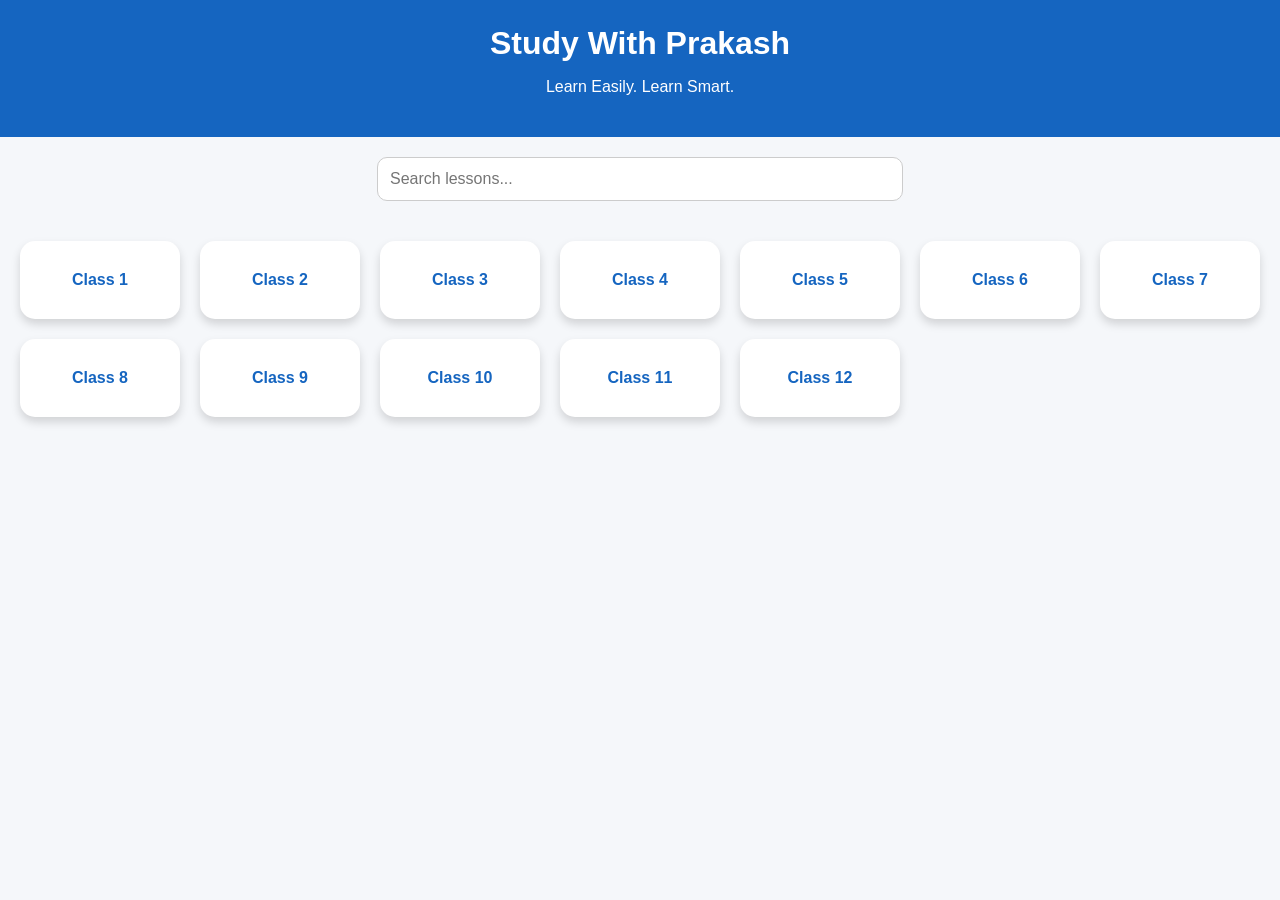
==== index.html @ 3fec9691 "Create index.html" ====
<!DOCTYPE html>
<html lang="en">
<head>
<meta charset="UTF-8">
<meta name="viewport" content="width=device-width, initial-scale=1.0">
<title>Study With Prakash</title>

<style>
body{
    margin:0;
    font-family:Arial,sans-serif;
    background:#f5f7fa;
}

header{
    background:#1565c0;
    color:white;
    text-align:center;
    padding:25px;
}

h1{
    margin:0;
}

.search{
    text-align:center;
    margin:20px;
}

.search input{
    width:90%;
    max-width:500px;
    padding:12px;
    border-radius:10px;
    border:1px solid #ccc;
    font-size:16px;
}

.container{
    display:grid;
    grid-template-columns:repeat(auto-fit,minmax(150px,1fr));
    gap:20px;
    padding:20px;
}

.card{
    background:white;
    border-radius:15px;
    text-align:center;
    padding:30px 10px;
    text-decoration:none;
    color:#1565c0;
    font-weight:bold;
    box-shadow:0 5px 10px rgba(0,0,0,.15);
    transition:.3s;
}

.card:hover{
    transform:scale(1.05);
}
</style>

</head>

<body>

<header>
<h1>Study With Prakash</h1>
<p>Learn Easily. Learn Smart.</p>
</header>

<div class="search">
<input type="text" placeholder="Search lessons...">
</div>

<div class="container">

<a class="card" href="#">Class 1</a>
<a class="card" href="#">Class 2</a>
<a class="card" href="#">Class 3</a>
<a class="card" href="#">Class 4</a>
<a class="card" href="#">Class 5</a>
<a class="card" href="#">Class 6</a>
<a class="card" href="#">Class 7</a>
<a class="card" href="#">Class 8</a>
<a class="card" href="#">Class 9</a>
<a class="card" href="#">Class 10</a>
<a class="card" href="#">Class 11</a>
<a class="card" href="#">Class 12</a>

</div>

</body>
</html>
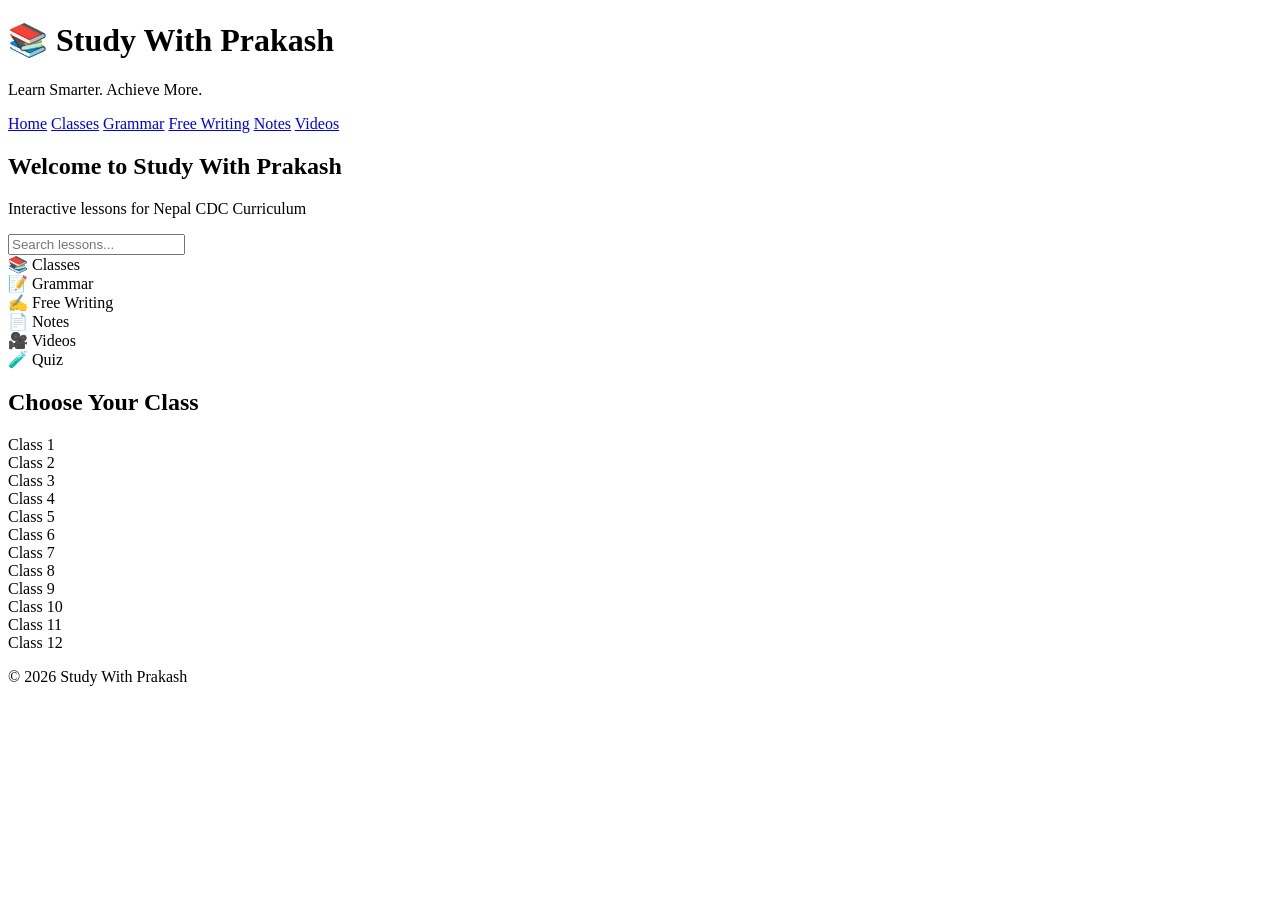
==== commit 367dc2aa: "Update index.html" ====
--- a/index.html
+++ b/index.html
@@ -5,91 +5,78 @@
 <meta name="viewport" content="width=device-width, initial-scale=1.0">
 <title>Study With Prakash</title>
 
-<style>
-body{
-    margin:0;
-    font-family:Arial,sans-serif;
-    background:#f5f7fa;
-}
-
-header{
-    background:#1565c0;
-    color:white;
-    text-align:center;
-    padding:25px;
-}
-
-h1{
-    margin:0;
-}
-
-.search{
-    text-align:center;
-    margin:20px;
-}
-
-.search input{
-    width:90%;
-    max-width:500px;
-    padding:12px;
-    border-radius:10px;
-    border:1px solid #ccc;
-    font-size:16px;
-}
-
-.container{
-    display:grid;
-    grid-template-columns:repeat(auto-fit,minmax(150px,1fr));
-    gap:20px;
-    padding:20px;
-}
-
-.card{
-    background:white;
-    border-radius:15px;
-    text-align:center;
-    padding:30px 10px;
-    text-decoration:none;
-    color:#1565c0;
-    font-weight:bold;
-    box-shadow:0 5px 10px rgba(0,0,0,.15);
-    transition:.3s;
-}
-
-.card:hover{
-    transform:scale(1.05);
-}
-</style>
-
+<link rel="stylesheet" href="css/style.css">
 </head>
 
 <body>
 
 <header>
-<h1>Study With Prakash</h1>
-<p>Learn Easily. Learn Smart.</p>
+    <div class="logo">
+        <h1>📚 Study With Prakash</h1>
+        <p>Learn Smarter. Achieve More.</p>
+    </div>
+
+    <nav>
+        <a href="#">Home</a>
+        <a href="#">Classes</a>
+        <a href="#">Grammar</a>
+        <a href="#">Free Writing</a>
+        <a href="#">Notes</a>
+        <a href="#">Videos</a>
+    </nav>
 </header>
 
-<div class="search">
-<input type="text" placeholder="Search lessons...">
-</div>
+<section class="hero">
+    <h2>Welcome to Study With Prakash</h2>
+    <p>Interactive lessons for Nepal CDC Curriculum</p>
 
-<div class="container">
+    <input
+        type="text"
+        id="search"
+        placeholder="Search lessons...">
+</section>
 
-<a class="card" href="#">Class 1</a>
-<a class="card" href="#">Class 2</a>
-<a class="card" href="#">Class 3</a>
-<a class="card" href="#">Class 4</a>
-<a class="card" href="#">Class 5</a>
-<a class="card" href="#">Class 6</a>
-<a class="card" href="#">Class 7</a>
-<a class="card" href="#">Class 8</a>
-<a class="card" href="#">Class 9</a>
-<a class="card" href="#">Class 10</a>
-<a class="card" href="#">Class 11</a>
-<a class="card" href="#">Class 12</a>
+<section class="quick-links">
+
+<div class="card">📚 Classes</div>
+<div class="card">📝 Grammar</div>
+<div class="card">✍ Free Writing</div>
+<div class="card">📄 Notes</div>
+<div class="card">🎥 Videos</div>
+<div class="card">🧪 Quiz</div>
+
+</section>
+
+<section class="classes">
+
+<h2>Choose Your Class</h2>
+
+<div class="class-grid">
+
+<div class="class-card">Class 1</div>
+<div class="class-card">Class 2</div>
+<div class="class-card">Class 3</div>
+<div class="class-card">Class 4</div>
+<div class="class-card">Class 5</div>
+<div class="class-card">Class 6</div>
+<div class="class-card">Class 7</div>
+<div class="class-card">Class 8</div>
+<div class="class-card">Class 9</div>
+<div class="class-card">Class 10</div>
+<div class="class-card">Class 11</div>
+<div class="class-card">Class 12</div>
 
 </div>
 
+</section>
+
+<footer>
+
+<p>© 2026 Study With Prakash</p>
+
+</footer>
+
+<script src="js/app.js"></script>
+
 </body>
 </html>
--- a/css/style.css
+++ b/css/style.css
@@ -0,0 +1 @@
+
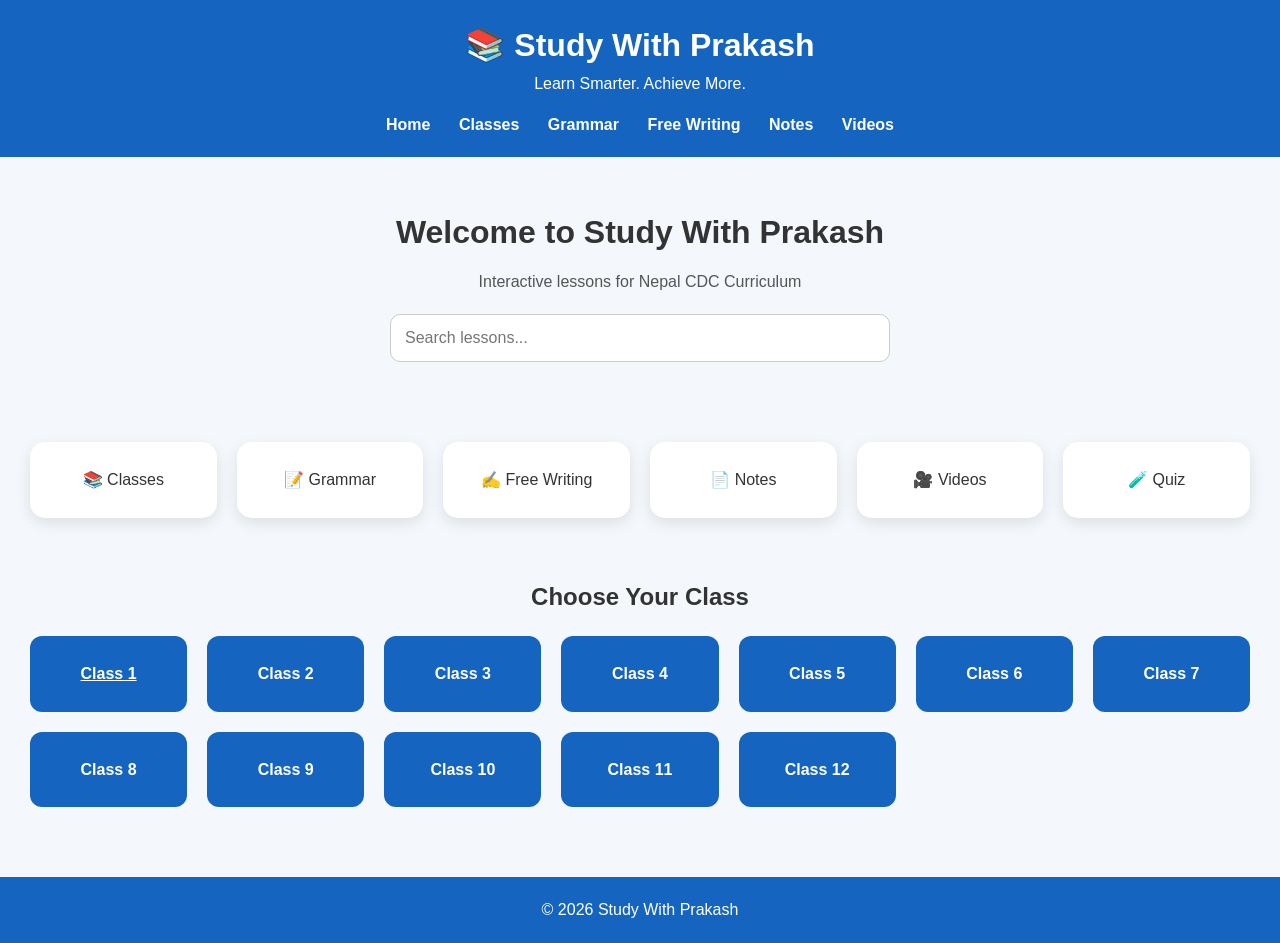
==== commit 157c06b8: "Update index.html" ====
--- a/index.html
+++ b/index.html
@@ -53,7 +53,7 @@
 
 <div class="class-grid">
 
-<div class="class-card">Class 1</div>
+<a class="class-card" href="pages/classes/class1.html">Class 1</a>
 <div class="class-card">Class 2</div>
 <div class="class-card">Class 3</div>
 <div class="class-card">Class 4</div>
--- a/css/style.css
+++ b/css/style.css
@@ -1 +1,148 @@
 
+*{
+    margin:0;
+    padding:0;
+    box-sizing:border-box;
+    font-family:Arial,Helvetica,sans-serif;
+}
+
+body{
+    background:#f4f7fb;
+    color:#333;
+    line-height:1.6;
+}
+
+/* Header */
+header{
+    background:#1565c0;
+    color:white;
+    padding:20px;
+    text-align:center;
+}
+
+header h1{
+    font-size:2rem;
+}
+
+nav{
+    margin-top:15px;
+}
+
+nav a{
+    color:white;
+    text-decoration:none;
+    margin:0 12px;
+    font-weight:bold;
+}
+
+nav a:hover{
+    text-decoration:underline;
+}
+
+/* Hero */
+.hero{
+    text-align:center;
+    padding:50px 20px;
+}
+
+.hero h2{
+    font-size:2rem;
+    margin-bottom:10px;
+}
+
+.hero p{
+    margin-bottom:20px;
+    color:#555;
+}
+
+#search{
+    width:90%;
+    max-width:500px;
+    padding:14px;
+    border:1px solid #ccc;
+    border-radius:10px;
+    font-size:16px;
+}
+
+/* Quick Links */
+.quick-links{
+    display:grid;
+    grid-template-columns:repeat(auto-fit,minmax(170px,1fr));
+    gap:20px;
+    padding:30px;
+}
+
+.card{
+    background:white;
+    padding:25px;
+    text-align:center;
+    border-radius:15px;
+    box-shadow:0 5px 15px rgba(0,0,0,.1);
+    cursor:pointer;
+    transition:.3s;
+}
+
+.card:hover{
+    transform:translateY(-6px);
+}
+
+/* Classes */
+.classes{
+    padding:30px;
+}
+
+.classes h2{
+    text-align:center;
+    margin-bottom:20px;
+}
+
+.class-grid{
+    display:grid;
+    grid-template-columns:repeat(auto-fit,minmax(140px,1fr));
+    gap:20px;
+}
+
+.class-card{
+    background:#1565c0;
+    color:white;
+    padding:25px;
+    text-align:center;
+    border-radius:12px;
+    font-weight:bold;
+    cursor:pointer;
+    transition:.3s;
+}
+
+.class-card:hover{
+    background:#0d47a1;
+    transform:scale(1.05);
+}
+
+/* Footer */
+footer{
+    background:#1565c0;
+    color:white;
+    text-align:center;
+    padding:20px;
+    margin-top:40px;
+}
+
+/* Mobile */
+@media(max-width:768px){
+
+nav{
+    display:flex;
+    flex-wrap:wrap;
+    justify-content:center;
+    gap:10px;
+}
+
+header h1{
+    font-size:1.6rem;
+}
+
+.hero h2{
+    font-size:1.5rem;
+}
+
+}
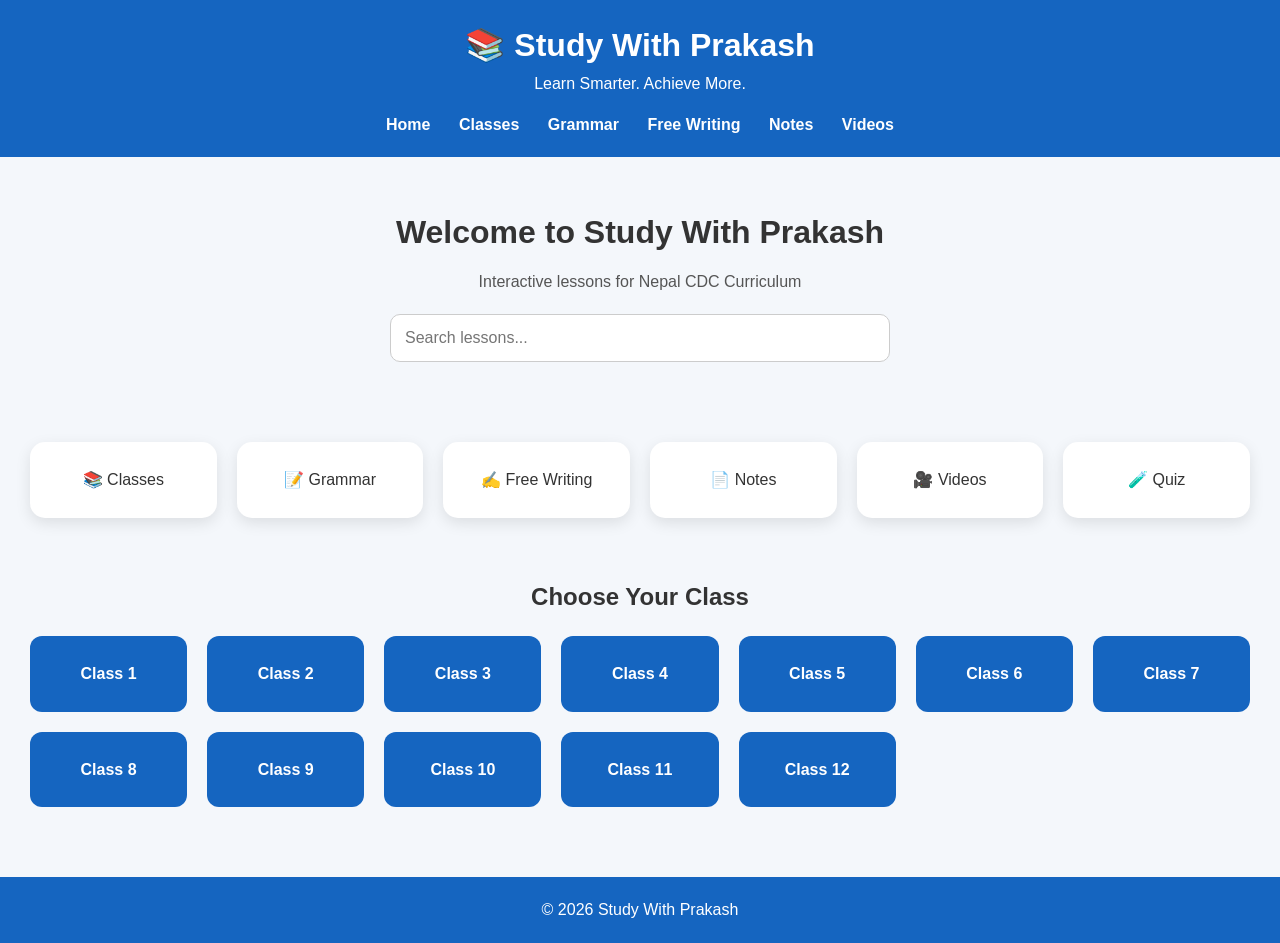
==== commit b50ef0e0: "Update index.html" ====
--- a/index.html
+++ b/index.html
@@ -51,21 +51,7 @@
 
 <h2>Choose Your Class</h2>
 
-<div class="class-grid">
-
-<a class="class-card" href="pages/classes/class1.html">Class 1</a>
-<div class="class-card">Class 2</div>
-<div class="class-card">Class 3</div>
-<div class="class-card">Class 4</div>
-<div class="class-card">Class 5</div>
-<div class="class-card">Class 6</div>
-<div class="class-card">Class 7</div>
-<div class="class-card">Class 8</div>
-<div class="class-card">Class 9</div>
-<div class="class-card">Class 10</div>
-<div class="class-card">Class 11</div>
-<div class="class-card">Class 12</div>
-
+<div class="class-grid" id="class-grid">
 </div>
 
 </section>
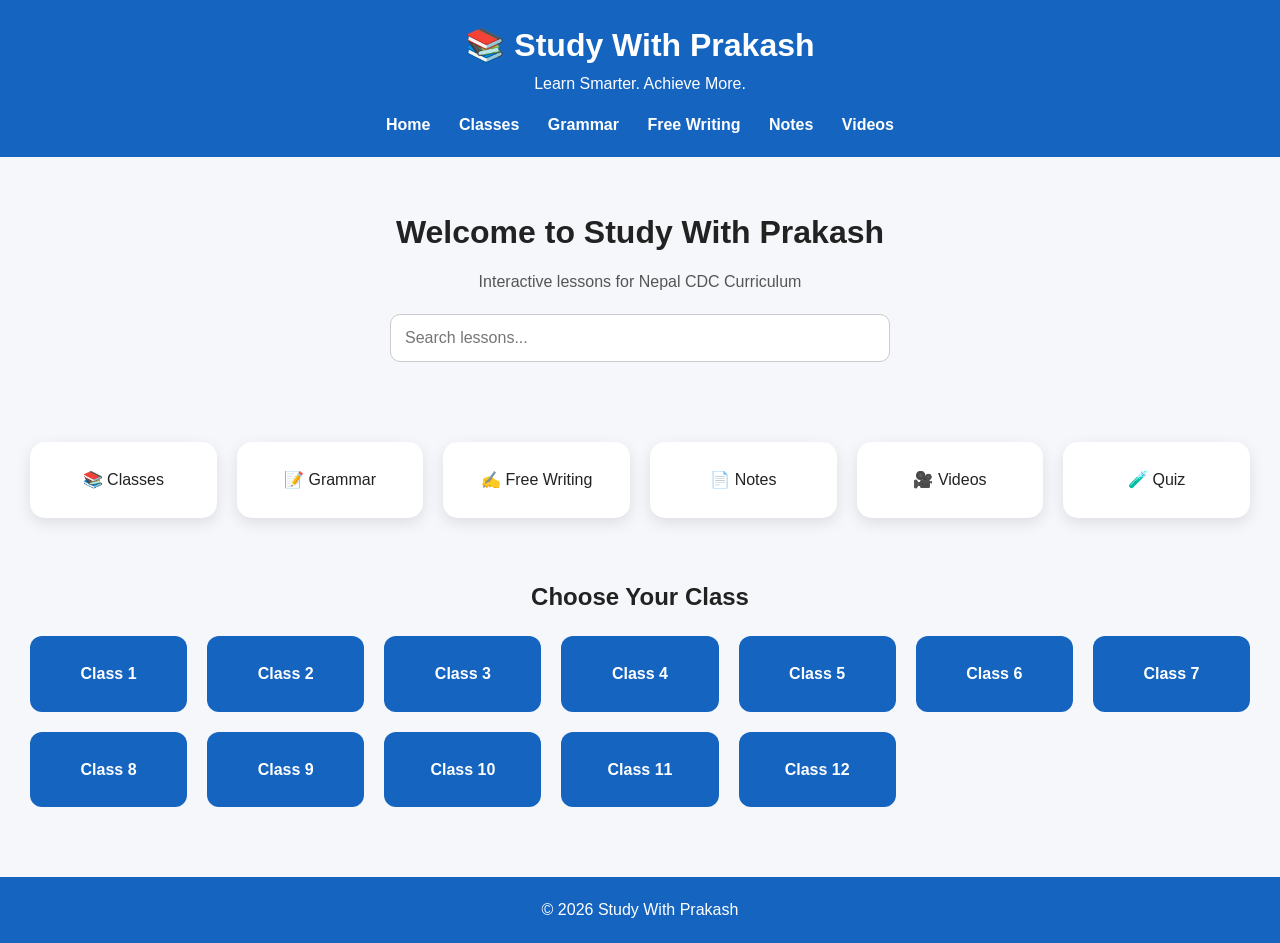
==== commit 5dab79ea: "Update index.html" ====
--- a/index.html
+++ b/index.html
@@ -6,6 +6,12 @@
 <title>Study With Prakash</title>
 
 <link rel="stylesheet" href="css/style.css">
+    <link rel="stylesheet" href="css/theme.css">
+<link rel="stylesheet" href="css/components.css">
+    <link rel="stylesheet" href="css/layout.css">
+<link rel="stylesheet" href="css/navigation.css">
+<link rel="stylesheet" href="css/cards.css">
+<link rel="stylesheet" href="css/responsive.css">
 </head>
 
 <body>
--- a/css/theme.css
+++ b/css/theme.css
@@ -0,0 +1,25 @@
+:root{
+    --primary:#1565C0;
+    --secondary:#42A5F5;
+    --background:#F5F7FA;
+    --card:#FFFFFF;
+    --text:#222;
+}
+
+body{
+    background:var(--background);
+    color:var(--text);
+}
+
+header,
+footer{
+    background:var(--primary);
+}
+
+.class-card{
+    background:var(--primary);
+}
+
+.class-card:hover{
+    background:var(--secondary);
+}
--- a/css/components.css
+++ b/css/components.css
@@ -0,0 +1,24 @@
+.lesson-box{
+    background:white;
+    border-radius:15px;
+    padding:20px;
+    margin:20px;
+    box-shadow:0 5px 15px rgba(0,0,0,.1);
+}
+
+button{
+    background:#1565C0;
+    color:white;
+    border:none;
+    padding:12px 20px;
+    border-radius:10px;
+    cursor:pointer;
+}
+
+button:hover{
+    opacity:.9;
+}
+
+input{
+    border-radius:10px;
+}
--- a/css/layout.css
+++ b/css/layout.css
@@ -0,0 +1 @@
+
--- a/css/navigation.css
+++ b/css/navigation.css
@@ -0,0 +1 @@
+
--- a/css/cards.css
+++ b/css/cards.css
@@ -0,0 +1 @@
+
--- a/css/responsive.css
+++ b/css/responsive.css
@@ -0,0 +1 @@
+
